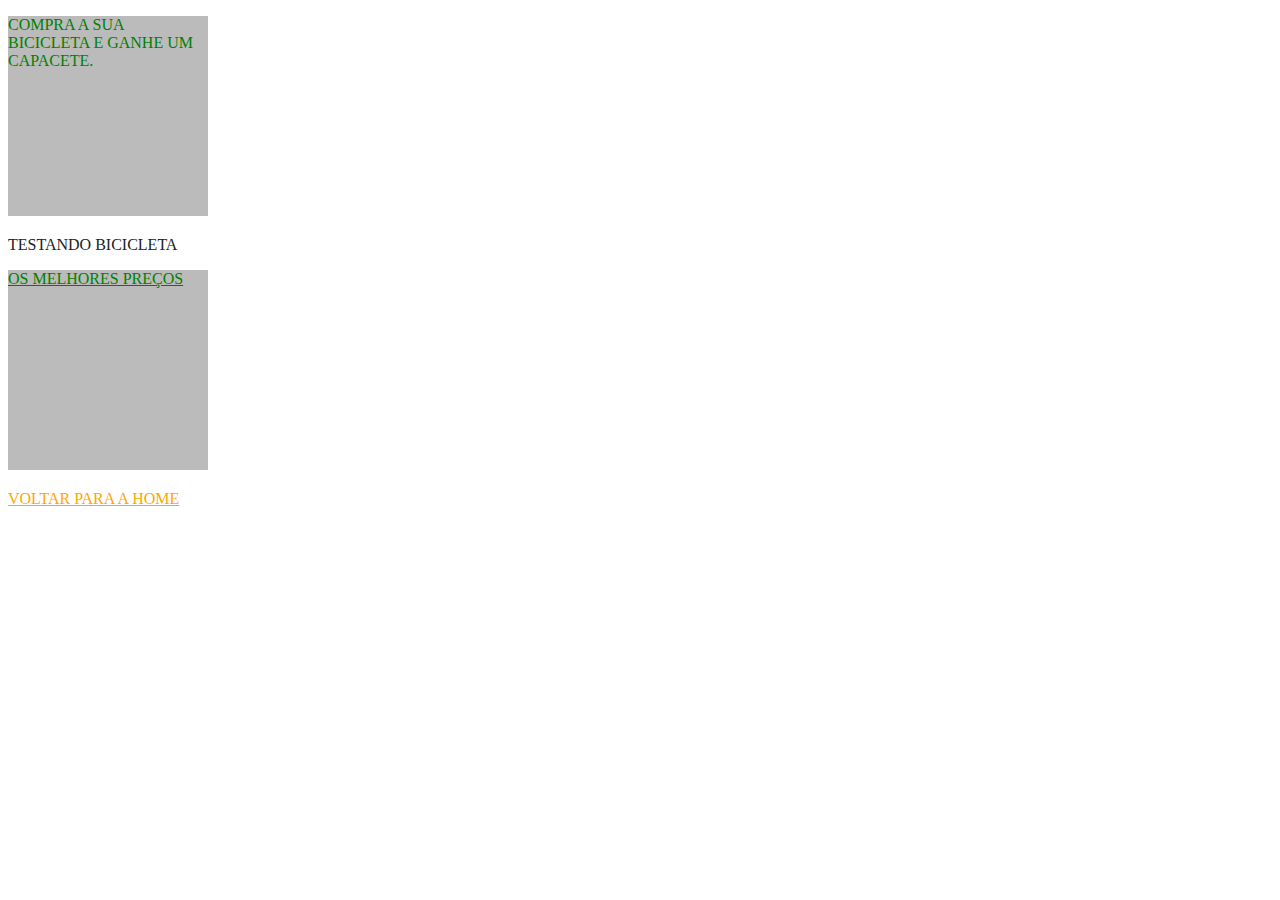
==== CSS/Seletores/index.html @ 67567dd1 "seletores" ====
<!DOCTYPE html>
<html lang="pt-br">
	<head>
		<meta charset="utf-8">
		<title>Bikcraft</title>
		<link rel="stylesheet" href="styles.css">
	</head>
	<body>

		<div>
			<p>Compra a sua bicicleta e ganhe um capacete.</p>
		</div>

		<p>Testando bicicleta</p>

		<div>
			<a href="link.html">Os melhores preços</a>
		</div>

		<a href="link.html">Voltar para a Home</a>

	</body>
</html>
---- CSS/Seletores/styles.css ----
*{
    text-transform: uppercase;
    color: orange;
}   


p{
    color: #222;
    font-size: 16px;
}

div{

    height: 200px;
    width: 200px;
    margin-bottom: 20px;
    background: #bbb;
}

div a,  div p {
    color: green;
}
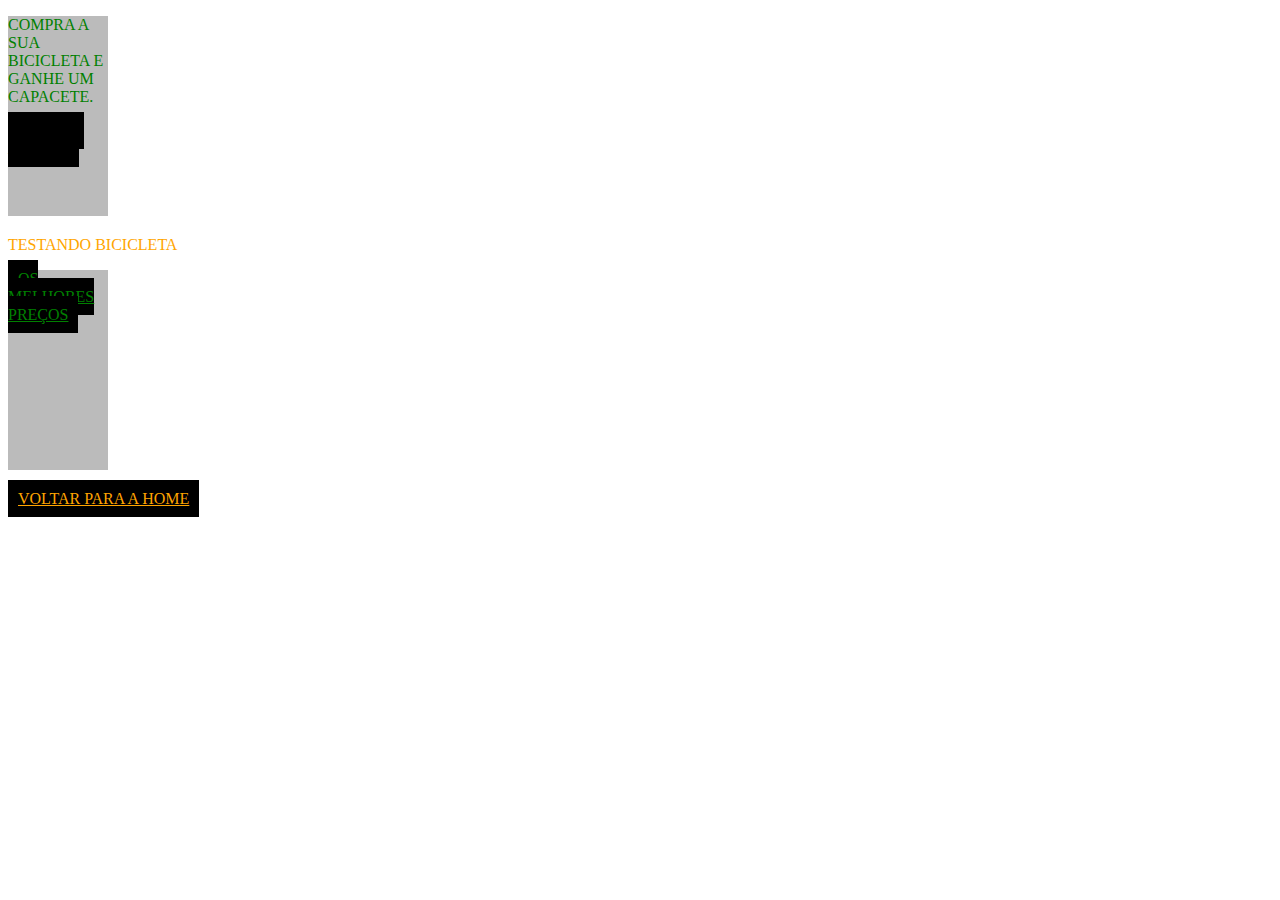
==== commit 6c04e682: "seletores exemplo novo" ====
--- a/CSS/Seletores/index.html
+++ b/CSS/Seletores/index.html
@@ -7,13 +7,14 @@
 	</head>
 	<body>
 
-		<div>
+		<div class="principal">
 			<p>Compra a sua bicicleta e ganhe um capacete.</p>
+			<a class="btn-comprar"" href="link.html">Compre agora.</a>
 		</div>
 
 		<p>Testando bicicleta</p>
 
-		<div>
+		<div class="principal">
 			<a href="link.html">Os melhores preços</a>
 		</div>
 
--- a/CSS/Seletores/styles.css
+++ b/CSS/Seletores/styles.css
@@ -5,8 +5,7 @@
 
 
 p{
-    color: #222;
-    font-size: 16px;
+        font-size: 16px;
 }
 
 div{
@@ -19,4 +18,29 @@
 
 div a,  div p {
     color: green;
+}
+
+a.btn-comprar{
+    color: black;
+}
+
+.principal{
+    width: 100px;
+}
+
+a{
+    width: 100px;
+    height: 20px;
+    background: black;
+    padding: 10px;
+}
+
+a:hover{
+    font-size: 20px;
+    color: red;
+    background: blue;
+}
+
+a:visited{
+
 }